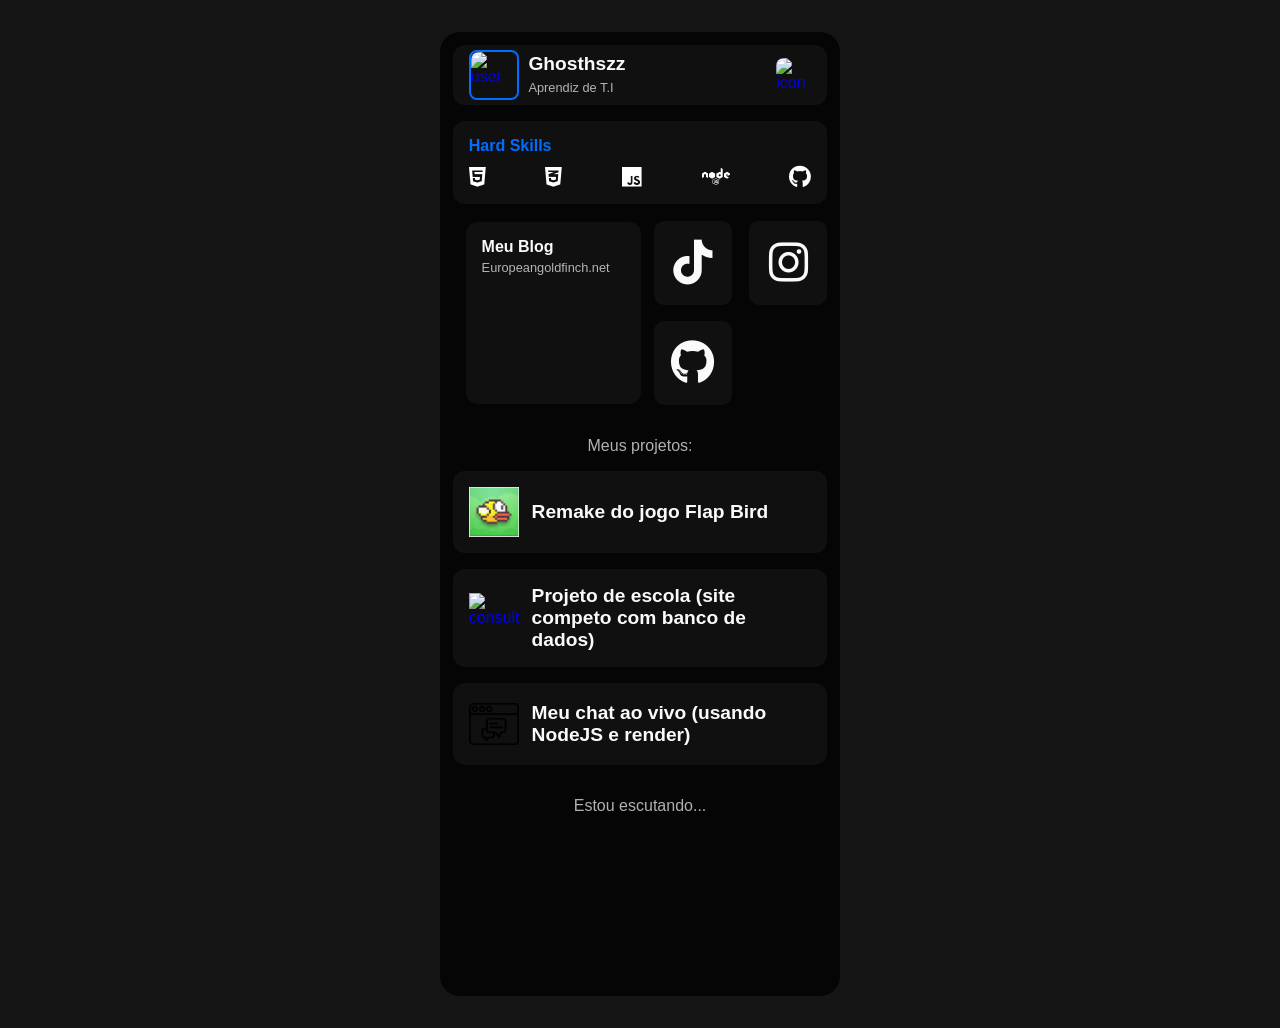
==== index.html @ 5a82b468 "Add files via upload" ====
<!DOCTYPE html>
<html lang="pt-br">

<head>
    <meta charset="UTF-8">
    <meta name="viewport" content="width=device-width, initial-scale=1.0">
    <title>Meus links - Ghosthszz</title>
    <link rel="stylesheet" href="assets/css/style-bio.css">
    <link rel="stylesheet" href="https://cdnjs.cloudflare.com/ajax/libs/font-awesome/6.5.2/css/all.min.css">

    <!-- FAVICON -->
    <link rel="icon" type="image/x-icon" href="assets/img/favicon-rmdev.ico">

    <script async src="https://www.googletagmanager.com/gtag/js?id=G-80XVHS2NWN">
    </script>
    <script>
        window.dataLayer = window.dataLayer || [];
        function gtag() { dataLayer.push(arguments); }
        gtag('js', new Date());

        gtag('config', 'G-80XVHS2NWN');
    </script>

    <!-- Google Tag Manager -->
    <script>(function (w, d, s, l, i) {
            w[l] = w[l] || []; w[l].push({
                'gtm.start':
                    new Date().getTime(), event: 'gtm.js'
            }); var f = d.getElementsByTagName(s)[0],
                j = d.createElement(s), dl = l != 'dataLayer' ? '&l=' + l : ''; j.async = true; j.src =
                    'https://www.googletagmanager.com/gtm.js?id=' + i + dl; f.parentNode.insertBefore(j, f);
        })(window, document, 'script', 'dataLayer', 'GTM-KDF3WXQJ');</script>
    <!-- End Google Tag Manager -->

    <!-- Meta Pixel Code -->
    <script>
        !function (f, b, e, v, n, t, s) {
            if (f.fbq) return; n = f.fbq = function () {
                n.callMethod ?
                    n.callMethod.apply(n, arguments) : n.queue.push(arguments)
            };
            if (!f._fbq) f._fbq = n; n.push = n; n.loaded = !0; n.version = '2.0';
            n.queue = []; t = b.createElement(e); t.async = !0;
            t.src = v; s = b.getElementsByTagName(e)[0];
            s.parentNode.insertBefore(t, s)
        }(window, document, 'script',
            'https://connect.facebook.net/en_US/fbevents.js');
        fbq('init', '756368293168994');
        fbq('track', 'PageView');
    </script>
    <noscript><img height="1" width="1" style="display:none"
            src="https://www.facebook.com/tr?id=756368293168994&ev=PageView&noscript=1" /></noscript>
    <!-- End Meta Pixel Code -->
</head>

<body>

    <!-- Google Tag Manager (noscript) -->
    <noscript><iframe src="https://www.googletagmanager.com/ns.html?id=GTM-KDF3WXQJ" height="0" width="0"
            style="display:none;visibility:hidden"></iframe></noscript>
    <!-- End Google Tag Manager (noscript) -->


    <div class="container">
        <div class="content">
            <div class="widget1">
                <div class="info-user">
                    <div class="img-user">
                        <a href="https://diekmann.github.io/wasm-fizzbuzz/doom/" target="_blank">
                        <img src="https://lh3.googleusercontent.com/a/AGNmyxb6NVCEn0FhrD85-qyHqfqM9EzkLmo69e2ing0t=s96-c" alt="user">
                    </div>
                    <div class="name-user">
                        <h1>Ghosthszz</h1>
                        <span>Aprendiz de T.I</span>
                    </div>
                </div>
                <div class="info-icon">
                    <img src="https://rmdeveloper.com.br/assets/image/img-links/smile-icon.png" alt="icon">
                </div>
            </div>
            <div class="widget2">
                <div class="hard-skills">
                    <span class="destaque">Hard Skills</span>
                    <div class="skills-icons">
                        <i class="fab fa-html5"></i>
                        <i class="fab fa-css3-alt"></i>
                        <i class="fab fa-js"></i>
                        <i class="fab fa-node"></i>
                        <i class="fab fa-github"></i>
                    </div>
                </div>
            </div>
            <div class="widget3">
                <a href="https://Europeangoldfinch.net" target="_blank" class="tread">
                    <div class="text-tread">
                        <h1>Meu Blog</h1>
                        <span>Europeangoldfinch.net</span>
                    </div>
                    <div class="img-tread"></div>
                </a>
                <div class="redes-sociais">
                    <a class="box-social tiktok" href="https://www.tiktok.com/@ghosthszz_" target="_blank"><i
                            class="fab fa-tiktok"></i></a>
                    <a class="box-social instagram" href="https://www.instagram.com/ghosthszz_/" target="_blank"><i
                            class="fab fa-instagram"></i></a>
                    <a class="box-social github" href="https://github.com/Gustavo960" target="_blank"><i
                            class="fab fa-github"></i></a>

                </div>
            </div>
            <div class="widget7">
                <span>Meus projetos:</span>
            </div>

            <div class="widget5">
                <a href="https://Gustavo960.github.io/Flap-Bird"
                    class="freelancer" target="_blank">
                    <img src="[data-uri]" alt="consultoria">
                    <h1>Remake do jogo Flap Bird</h1>
                </a>
            </div>

            <div class="widget5">
                <a href="https://Gustavo960.github.io/Sea-Shield/" class="freelancer" target="_blank">
                    <img src="https://Gustavo960.github.io/Sea-Shield/frontend/pics/sea.png" alt="consultoria">
                    <h1>Projeto de escola (site competo com banco de dados)</h1>
                </a>
            </div>

            <div class="widget5">
                <a href="https://chat-ghosthszz-0we9.onrender.com/odra.html" class="freelancer" target="_blank">
                    <img src="assets/image/web-chat.png" alt="consultoria">
                    <h1>Meu chat ao vivo (usando NodeJS e render) </h1>
                </a>
            </div>

            <div class="widget7">
                <span>Estou escutando...</span>
                <iframe style="border-radius:12px" src="https://open.spotify.com/embed/track/4nTrxp4aH0g2yLVPkFmljF?si=d5f7d1df93d64b07?utm_source=generator&theme=0" width="100%" height="152" frameBorder="0" allowfullscreen="" allow="autoplay; clipboard-write; encrypted-media; fullscreen; picture-in-picture" loading="lazy"></iframe>
            </div>
        </div>
    </div>

    <script src="assets/js/animationLoading.js"></script>
</body>

</html>
---- assets/css/style-bio.css ----
* {
    margin: 0;
    padding: 0;
    box-sizing: border-box;
}

@import url('https://fonts.googleapis.com/css2?family=Roboto:ital,wght@0,100;0,300;0,400;0,500;0,700;0,900;1,100;1,300;1,400;1,500;1,700;1,900&display=swap');

body {
    font-family: "Roboto", sans-serif;
    display: flex;
    align-items: center;
    justify-content: center;
    background-color: #151515;
    width: 100%;
    min-height: 100vh;
    padding-top: 2rem;
    padding-bottom: 2rem;
}

a {
    text-decoration: none;
}

#loading-screen {
    position: fixed;
    top: 0;
    left: 0;
    width: 100%;
    height: 100%;
    background-color: #151515;
    z-index: 1000;
    display: flex;
    justify-content: center;
    align-items: center;
    overflow: hidden;
}

#loading-bar {
    position: absolute;
    top: 0;
    left: 0;
    height: 100%;
    width: 0%;
    background-color: var(--color-green);
}

#loading-text {
    position: absolute;
    color: var(--color-white);
    font-size: 3rem;
    z-index: 10;
}


:root {
    --color-green: #016CFE;
    --color-black: #101010;
    --color-white: #fafafa;
}

.container {
    display: inline;
    border-radius: 20px;
    width: 95%;
    max-width: 400px;
    background-color: #050505;
    display: flex;
    align-items: center;
    justify-content: center;
    padding: .8rem;
}

.content {
    min-width: 320px;
    width: 100%;
    height: 100%;
    display: flex;
    flex-direction: column;
    gap: 1rem;
}

/****************** WIDGET 1 */
.widget1 {
    width: 100%;
    height: 16%;
    background-color: var(--color-black);
    border-radius: 12px;
    display: flex;
    justify-content: space-between;
    align-items: center;
    padding: 1rem;
}

.widget1 img {
    width: 100%;
    border-radius: 8px;
}

.info-user {
    width: 80%;
    display: flex;
    flex-direction: row;
    justify-content: left;
    align-items: center;
    text-align: left;
    gap: 0.6rem;
}

.img-user {
    width: 50px;
    height: 50px;
    border-radius: 8px;
    border: 2px solid var(--color-green);
}

.name-user h1 {
    font-size: 1.2rem;
    color: var(--color-white);
    padding-bottom: 0.2rem;
    font-weight: bold;
}

.name-user span {
    color: #fafafab4;
    font-size: 0.8rem;
}

.info-icon {
    width: 35px;
    display: flex;
    justify-content: right;
    align-items: center;
}

.info-icon img {
    width: 100%;
    animation: rotate 5s linear infinite;
}

/****************** WIDGET 2 */
.widget2 {
    width: 100%;
    height: 16%;
    background-color: var(--color-black);
    border-radius: 12px;
    padding: 1rem;
    display: flex;
    align-items: center;
    justify-content: center;
}



.hard-skills {
    display: flex;
    flex-direction: column;
    align-items: start;
    justify-content: center;
    width: 100%;
    height: 100%;
    gap: 0.4rem;
}

.destaque {
    color: var(--color-green);
    font-weight: bold;
    font-size: 1rem;
    padding-bottom: 0.3rem;
}

.skills-icons {
    width: 100%;
    display: flex;
    justify-content: space-between;
    align-items: center;
}

.skills-icons i {
    color: #fff;
    font-size: 1.4rem;
    transition: color 0.3s;
}

.skills-icons i:hover {
    cursor: pointer;
}

/* Cores específicas para cada ícone */
.skills-icons .fa-html5:hover {
    color: #e34f26;
}

.skills-icons .fa-css3-alt:hover {
    color: #1572b6;
}

.skills-icons .fa-js:hover {
    color: #f7df1e;
}

.skills-icons .fa-bootstrap:hover {
    color: #7952b3;
}

.skills-icons .fa-react:hover {
    color: #61dafb;
}

.skills-icons .fa-node:hover {
    color: #339933;
}

.skills-icons .fa-php:hover {
    color: #777bb4;
}

.skills-icons .fa-java:hover {
    color: #007396;
}

.skills-icons .fa-github:hover {
    color: #181717;
}

.skills-icons .fa-wix:hover {
    color: #ff5722;
}

.skills-icons .fa-wordpress:hover {
    color: #21759b;
}

/****************** WIDGET 3 */
.widget3 {
    height: 100%;
    height: 32%;
    border-radius: 12px;
    display: flex;
    align-items: center;
    justify-content: space-between;
    gap: 0.8rem;
}

.tread {
    border-radius: 12px;
    background-color: var(--color-black);
    width: 50%;
    height: 100%;
    display: flex;
    flex-direction: column;
    align-items: center;
    justify-content: center;
    padding: 1rem;
    gap: 0.8rem;
}

.text-tread {
    width: 100%;
    display: flex;
    flex-direction: column;
    justify-content: center;
}

.text-tread h1 {
    padding-bottom: 0.3rem;
    color: var(--color-white);
    font-weight: bold;
    font-size: 1rem;
}

.text-tread span {
    color: #fafafab4;
    font-size: 0.8rem;
}

.img-tread {
    width: 100%;
    height: 100px;
    background-image: url(/assets/image/img-links/tread-skateboard.jpg);
    background-position: center;
    background-size: 100%;
    background-repeat: no-repeat;
    border-radius: 8px;
}

.img-tread img {
    width: 50%;
}

.redes-sociais {
    border-radius: 12px;
    width: 50%;
    height: 185px;
    display: flex;
    flex-wrap: wrap;
    align-items: center;
    justify-content: space-between;
    gap: 15px;
}

.redes-sociais a {
    background-color: var(--color-black);
    border-radius: 10px;
    width: 45%;
    height: 45%;
    display: flex;
    flex-wrap: wrap;
    align-items: center;
    justify-content: center;
}

.redes-sociais i {
    font-size: 2.8rem;
    color: var(--color-white);
}

.redes-sociais .tiktok:hover i {
    color: #000;
    transition: color 0.3s;
}

.redes-sociais .instagram:hover i {
    color: #E1306C;
    transition: color 0.3s;
}

.redes-sociais .github:hover i {
    color: #000;
    transition: color 0.3s;
}

.redes-sociais .linkedin:hover i {
    color: #0077B5;
    transition: color 0.3s;
}

/****************** WIDGET 4 */
.widget4 {
    width: 100%;
    height: 16%;
    background-color: var(--color-green);
    border-radius: 12px;
    display: flex;
    align-items: center;
    justify-content: center;
    color: var(--color-black);
    padding: 1rem;
}

.meu-site {
    width: 100%;
    height: 100%;
    display: flex;
    align-items: center;
    justify-content: start;
    gap: .8rem;
}

.meu-site img {
    width: 50px;
    height: 50px;
}

.meu-site h1 {
    font-weight: bold;
    font-size: 1.2rem;
    color: var(--color-white);
}

/****************** WIDGET 5 */
.widget5 {
    width: 100%;
    height: 16%;
    background-color: var(--color-black);
    border-radius: 12px;
    display: flex;
    align-items: center;
    justify-content: center;
    color: var(--color-white);
    padding: 1rem;
}

.freelancer {
    width: 100%;
    height: 100%;
    display: flex;
    align-items: center;
    justify-content: start;
    gap: .8rem;
}

.freelancer img {
    width: 50px;
    height: 50px;
}

.freelancer h1 {
    font-weight: bold;
    font-size: 1.2rem;
    color: var(--color-white);
}

/****************** WIDGET 6 */
.widget7 {
    width: 100%;
    height: 32%;
    border-radius: 12px;
    display: flex;
    flex-direction: column;
    align-items: center;
    justify-content: space-between;
    gap: 1rem;
}

.widget7 span {
    color: #fafafab4;
    font-size: 1rem;
    padding-top: 1rem;
}

/* ANIMAÇÕES */
.widget1,
.widget2,
.tread,
.box-social,
.widget4,
.widget5 {
    transition: transform 0.3s ease;
}

.widget1 {
    display: flex;
    align-items: center;
    justify-content: space-between;
    width: 100%;
    height: 60px;
}

.widget1:hover,
.widget2:hover,
.tread:hover,
.box-social:hover,
.widget4:hover,
.widget5:hover {
    transform: translateY(-5px);
}

@keyframes rotate {
    from {
        transform: rotate(0deg);
    }

    to {
        transform: rotate(360deg);
    }
}

@keyframes pulse {

    0%,
    100% {
        transform: scale(1);
    }

    50% {
        transform: scale(1.1);
    }
}

.meu-site img,
.freelancer img {
    animation: pulse 3s infinite ease-in-out;
}
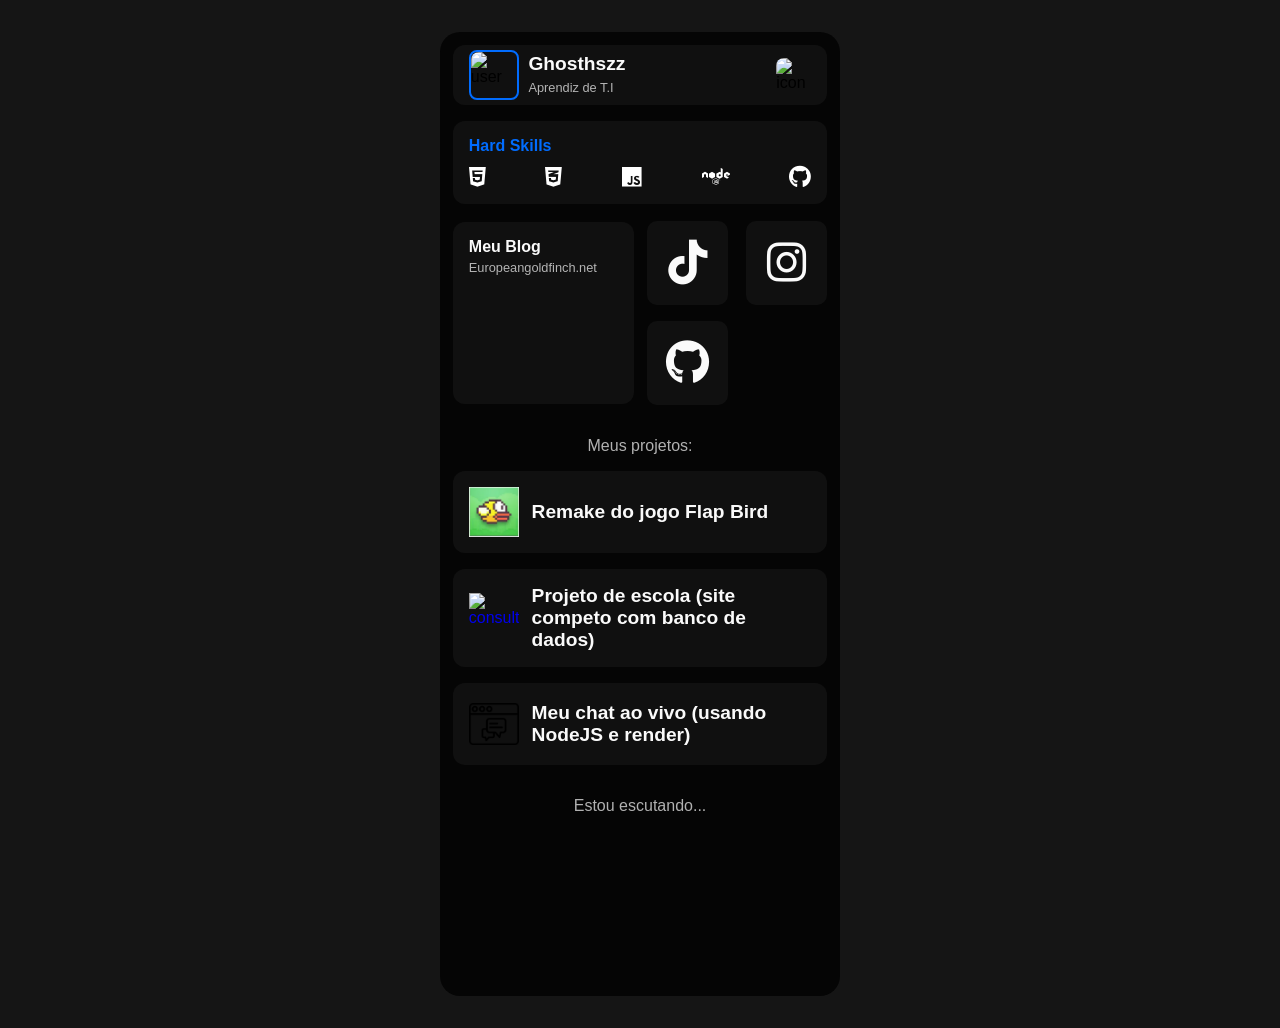
==== commit 877a7bb8: "Update index.html" ====
--- a/index.html
+++ b/index.html
@@ -67,7 +67,7 @@
             <div class="widget1">
                 <div class="info-user">
                     <div class="img-user">
-                        <a href="https://diekmann.github.io/wasm-fizzbuzz/doom/" target="_blank">
+                        
                         <img src="https://lh3.googleusercontent.com/a/AGNmyxb6NVCEn0FhrD85-qyHqfqM9EzkLmo69e2ing0t=s96-c" alt="user">
                     </div>
                     <div class="name-user">
@@ -146,3 +146,4 @@
 </body>
 
 </html>
+
